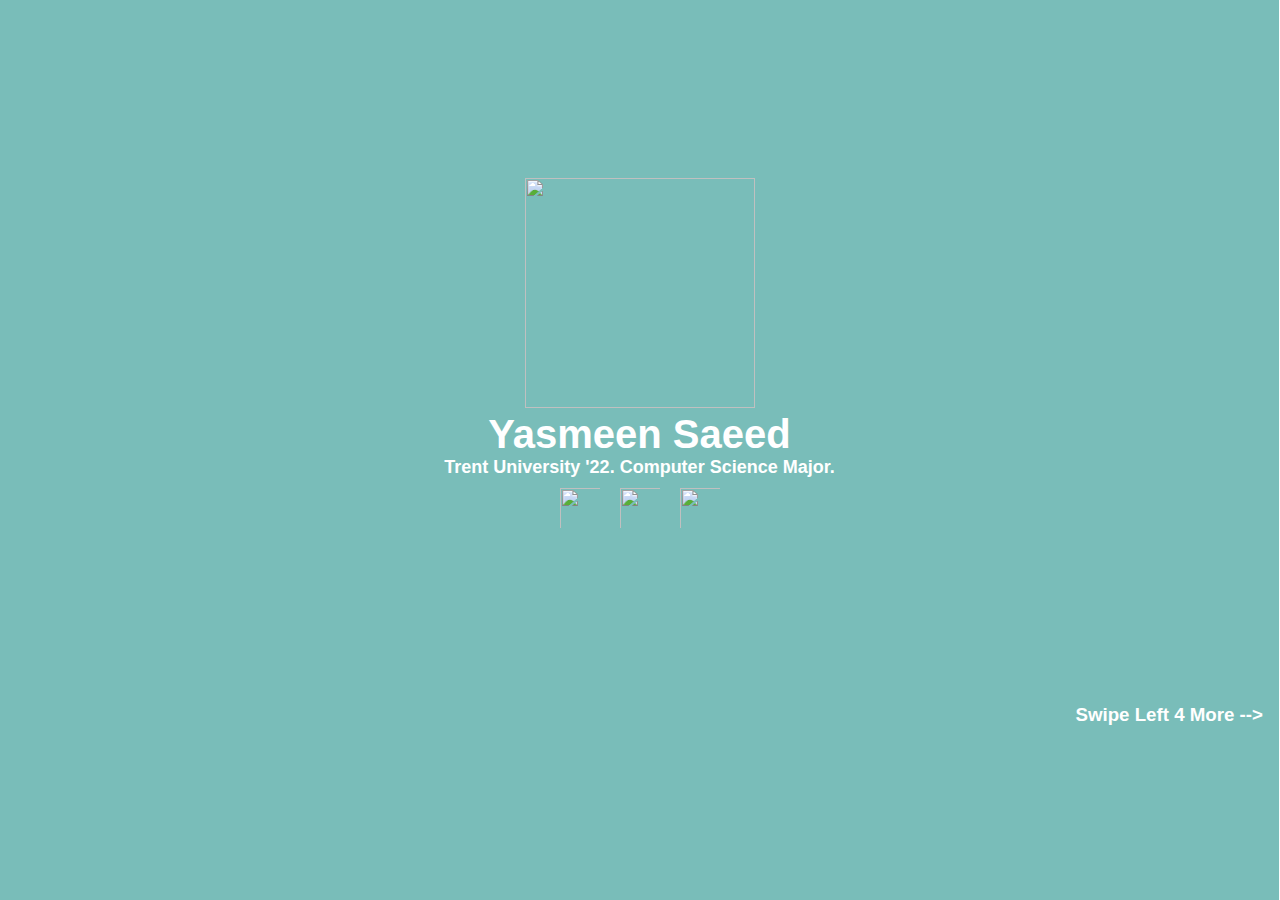
==== index.html @ 3d1102e2 "changes" ====
<!DOCTYPE html>
<html>
    <head>
        <link rel="stylesheet" href="thestylesheet.css">
        <style>
            @import url('https://fonts.googleapis.com/css2?family=Concert+One&display=swap');
          </style>
    </head>
    <body>
        <div class="container">
        <div class="child bg-1">
            <img src="MyWebsite/Profile Pic/meweb.PNG" class="PP" />
            <h1>Yasmeen Saeed</h1>
            <h2>Trent University '22. Computer Science Major.</h2>
            <div class="logos">
            <a href="mailto:yasmeenfozi@gmail.com"> <img src="MyWebsite/Logos/email.webp" class="logo" /> </a>
            <a href="https://www.linkedin.com/in/yameensaeed/"><img src="MyWebsite/Logos/LinkedInLogo.png" class="logo"/></a>
            <a href="https://www.instagram.com/yasmeenfozi/"><img src="MyWebsite/Logos/insta.png" class="logo"/></a>
          </div>
          <h3>Swipe Left 4 More --> </h3>
        </div>
        
        <div class="child bg-2">
            <div class="slide2text">
           <h1>Who is Yasmeen?</h1>
           <h2>Meet Yasmeen, a fresh Computer Science graduate based in the beautiful city of Abu Dhabi, UAE.
                Yasmeen has a passion for web and software development and is currently on the lookout for job opportunities 
                in this field. She loves creating websites and games in her free time, always pushing the limits of what she 
                can do with her skills. With her drive and creativity,  Yasmeen is sure to make a great addition to any team 
                that is looking for a dedicated and talented developer.</h2>
            </div>
        </div>
        <div class="child bg-3">
            
        </div>
    </div>
    
    </body>
</html>
---- thestylesheet.css ----
*{
    box-sizing: border-box;
    margin:0;
    padding:0;
}

body {
     overflow-y: hidden;
}

.container {scroll-snap-type: x mandatory;
display: flex;
-webkit-overflow-scrolling: touch;
overflow-x: auto;
}

.child
{
    scroll-snap-align: start;
    border-right: 1px solid white;
    padding: 1rem;
    text-align:center;
    position: relative;
    min-width: 100vw;
    height:100vh;

}

.bg-1
{
    background-color: #79bdb9;
    font-family: Lato,Lucida Grande,Tahoma,sans-serif;
    color: white;
    font-weight: bold;
    
}

.PP
{
    width: 230px;
    height: 230px;
    margin-top: 13%;
}

h1{
    font-size: 40px;

}
h2{
    font-size: 18px;
    
}

h3
{
    color: white;
    text-align: right;
    margin-top: 13%;
    
}

.logos
{
    padding: 0;
    margin: 0;
    display: flex;
    align-items: center;
    justify-content: center;
}
.logo
{
    padding: 5px;
    width: 50px;
    height: 50px;
    margin: 5px;
    line-height: 20px;
}


.bg-2
{
    background-color: #AFEEEE;
    font-family: 'Concert One', cursive;
    color: navy;
    font-weight: bold;

}


.slide2text h1
{
    position: absolute;
    right: 10px;
    width: 500px;
    padding: 20px;
    margin-right: 18%;
    margin-top: 13%;
}

.slide2text h2
{
    position: absolute;
    right: 10px;
    width: 480px;
    padding: 20px;
    margin-right: 18%;
    margin-top: 18%;
}



.bg-3
{
    background-color: wheat;
    font-family: Lato,Lucida Grande,Tahoma,sans-serif;
    color: black;
}
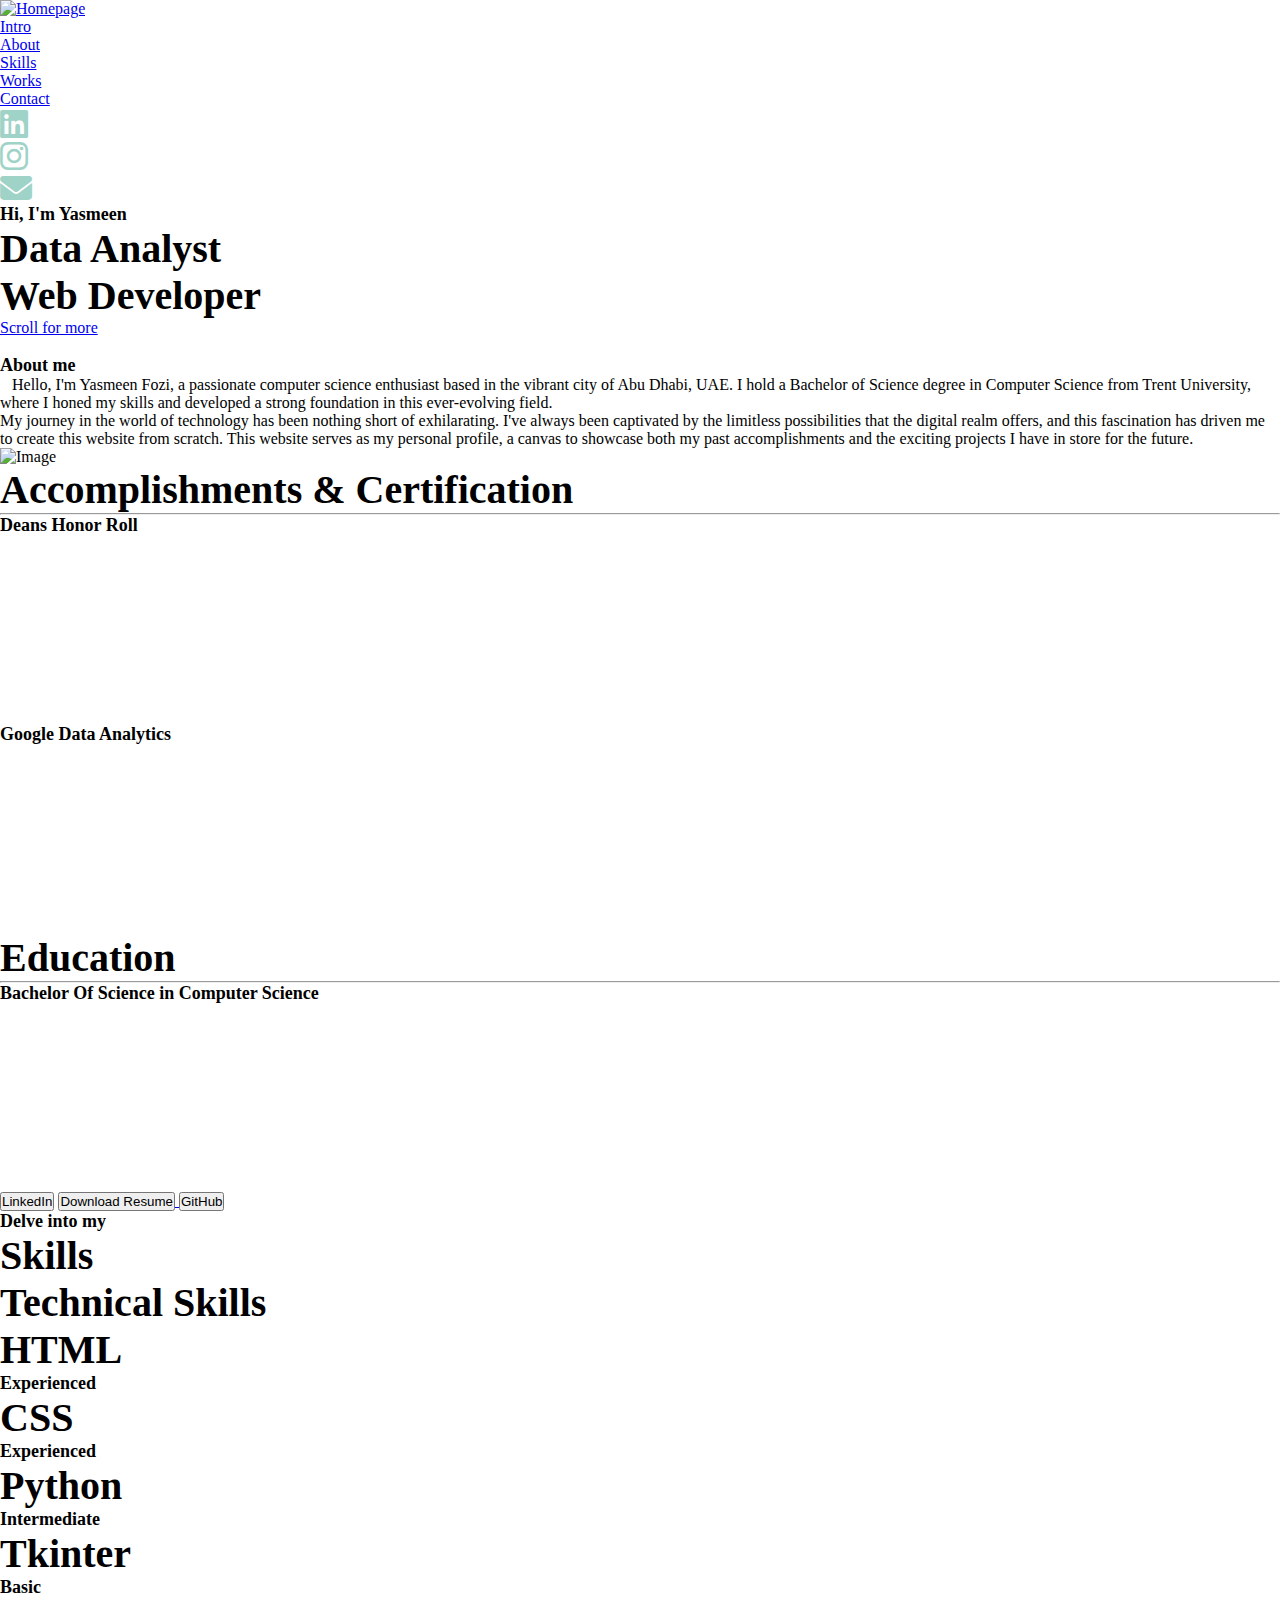
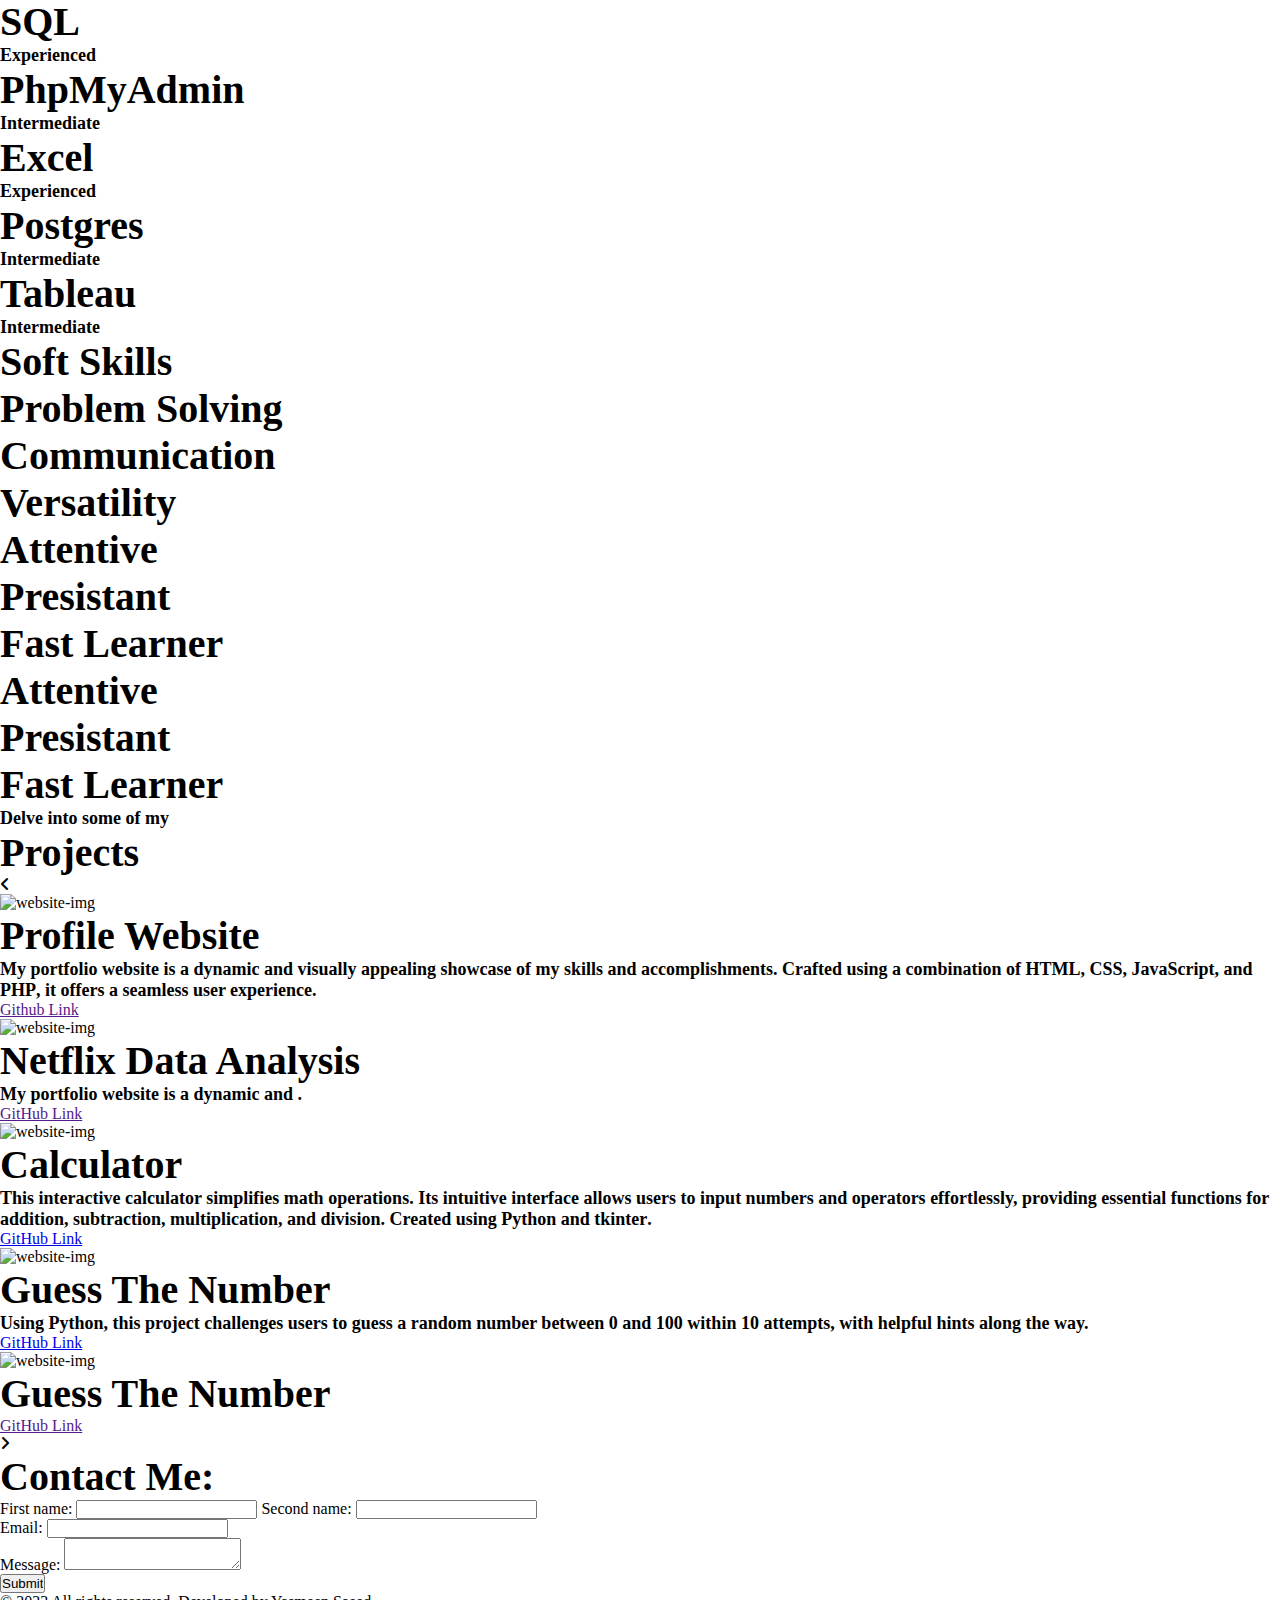
==== commit 0e17fe95: "Update index.html" ====
--- a/index.html
+++ b/index.html
@@ -1,39 +1,471 @@
 <!DOCTYPE html>
-<html>
-    <head>
-        <link rel="stylesheet" href="thestylesheet.css">
-        <style>
-            @import url('https://fonts.googleapis.com/css2?family=Concert+One&display=swap');
-          </style>
-    </head>
-    <body>
-        <div class="container">
-        <div class="child bg-1">
-            <img src="MyWebsite/Profile Pic/meweb.PNG" class="PP" />
-            <h1>Yasmeen Saeed</h1>
-            <h2>Trent University '22. Computer Science Major.</h2>
-            <div class="logos">
-            <a href="mailto:yasmeenfozi@gmail.com"> <img src="MyWebsite/Logos/email.webp" class="logo" /> </a>
-            <a href="https://www.linkedin.com/in/yameensaeed/"><img src="MyWebsite/Logos/LinkedInLogo.png" class="logo"/></a>
-            <a href="https://www.instagram.com/yasmeenfozi/"><img src="MyWebsite/Logos/insta.png" class="logo"/></a>
-          </div>
-          <h3>Swipe Left 4 More --> </h3>
+<html lang="en">
+<head>
+    
+    <!-- mobile specific metas 
+    ================================================== -->
+    <meta name="viewport" content="width=device-width, initial-scale=1">
+
+    <!-- CSS 
+    ================================================== -->
+    <link rel="stylesheet" href="thestylesheet.css">
+    <link rel="stylesheet" href="media.css">
+    <link rel="stylesheet" href="https://cdnjs.cloudflare.com/ajax/libs/font-awesome/6.2.0/css/all.min.css">
+    <script src="https://code.jquery.com/jquery-3.7.1.js" integrity="sha256-eKhayi8LEQwp4NKxN+CfCh+3qOVUtJn3QNZ0TciWLP4="
+        crossorigin="anonymous"></script>
+    <script type="text/javascript" src="script.js" defer></script>
+    <style>
+    @import url('https://fonts.googleapis.com/css2?family=Concert+One&display=swap');
+    </style>
+     
+
+
+</head>
+
+<body>
+
+    <!-- site ribbon/ header
+    ================================================== -->
+    <header class="s-header">
+      <nav class="nav-bar">
+        <div class="header-logo">
+            <a class="site-logo" href="index.html">
+                <img src="MyWebsite/Logos/YF_logo.png" alt="Homepage">
+            </a>
         </div>
         
-        <div class="child bg-2">
-            <div class="slide2text">
-           <h1>Who is Yasmeen?</h1>
-           <h2>Meet Yasmeen, a fresh Computer Science graduate based in the beautiful city of Abu Dhabi, UAE.
-                Yasmeen has a passion for web and software development and is currently on the lookout for job opportunities 
-                in this field. She loves creating websites and games in her free time, always pushing the limits of what she 
-                can do with her skills. With her drive and creativity,  Yasmeen is sure to make a great addition to any team 
-                that is looking for a dedicated and talented developer.</h2>
-            </div>
-        </div>
-        <div class="child bg-3">
+        
+        <!-- <nav class="header-nav-wrap"> -->
+            <div>
+            <ul class="header-navigation">
+                    <li class="current"><a class="smoothscroll active" href="#intro" title="intro">Intro</a></li>
+                    <li><a class="smoothscroll" href="#about" title="about">About</a></li>
+                    <li><a class="smoothscroll" href="#skills" title="skills">Skills</a></li>
+                    <li><a class="smoothscroll" href="#works" title="works">Works</a></li>
+                    <li><a class="smoothscroll" href="#contact" title="contact us">Contact</a></li>
+            </ul>
+            </div>
+            <div>
+                <ul class="header-socials">
+                    <li><a href="https://www.linkedin.com/in/yameensaeed/"><i class="fab fa-linkedin fa-2x" style="color: #9fd3c7; " aria-hidden="true"></i></a></li>
+                    <li><a href="#0"><i class="fab fa-instagram fa-2x" style="color: #9fd3c7;" aria-hidden="true"></i></a></li>  <!-- end ADD insta -->
+                    <li><a href="mailto:yasmeenfozi@gmail.com"><i class="fa fa-envelope fa-2x" style="color: #9fd3c7;" aria-hidden="true"></i></a></li> <!-- end ADD linked in -->
+                </ul>
+            </div>   
+        <!--</nav>-->
+       </nav>
+    </header> <!-- end s-ribbon -->
+
+    <!-- intro
+    ================================================== -->
+    <main class="main-page">
+    <section id="intro" class="s-intro" >
+
+        <div class="intro-content">
+            <div class="s-intro-name-role">
+                <h2>Hi, I'm Yasmeen</h2>
+                <h1> 
+                    Data Analyst <br>
+                    Web Developer <br> 
+                         
+                </h1>
+
+            </div>
+
+            <div class="s-intro-scroll">
+                <a href="#about"> Scroll for more  </a> 
+            </div>
+            <div class="intro-img">
+                
+                    <img src="MyWebsite/Images/746.png" alt="">
+                
+            </div>
+        </div>
+        
+    </section>
+    </main> <!-- end intro -->
+
+
+<!-- About me
+================================================== -->
+    <section id="about" class="s-about">
+        <div class="full-about">
+        <div class = "about-me">
+            <h2> About me </h2>
+        </div>
+
+        <div class="about-me-row">
+            <div class="about-me-col">
+                <p class="first-p">
+                    &nbsp;&nbsp; Hello, I'm Yasmeen Fozi, a passionate computer science enthusiast based in the vibrant city of Abu Dhabi, UAE. I hold a
+                    Bachelor of Science degree in Computer Science from Trent University, where I honed my skills and developed a strong
+                    foundation in this ever-evolving field.
+                </p>    
+                <p class="m-p">
+                    My journey in the world of technology has been nothing short of exhilarating. I've always been captivated by the
+                    limitless possibilities that the digital realm offers, and this fascination has driven me to create this website from
+                    scratch. This website serves as my personal profile, a canvas to showcase both my past accomplishments and the exciting
+                    projects I have in store for the future.
+                </p>   
+                <img src="MyWebsite/Images/meweb.png" alt="Image">
+
+                
+                
+                
+                <!--
+                <p class="m-p">
+                    One of my primary areas of interest is Data Analysis. The power of data to uncover insights, make informed decisions,
+                    and drive innovation is something that deeply resonates with me. I enjoy delving into data sets, extracting meaningful
+                    information, and translating it into actionable strategies. Data Analysis allows me to explore the intricacies of
+                    various domains and discover hidden patterns that can have a profound impact.
+                </p>
+                <p class="m-p">
+                    Beyond Data Analysis, I have a creative side that finds expression in designing Graphical User Interfaces (GUIs) and
+                    crafting engaging websites. The art of blending aesthetics with functionality is a challenge I relish. Building
+                    user-friendly interfaces and websites that provide seamless experiences is not only professionally rewarding but also
+                    personally satisfying.
+                </p>    
+                <p class="m-p">
+                    As I navigate the dynamic landscape of computer science, I remain committed to continuous learning and growth. Every
+                    project I undertake is an opportunity to expand my skill set, experiment with new technologies, and contribute to the
+                    ever-evolving world of technology.
+                </p>
+                <p class="m-p">
+                    Living in Abu Dhabi, a city known for its fusion of tradition and innovation, provides an inspiring backdrop for my
+                    endeavors. I am excited about the future and the limitless possibilities it holds in the realm of computer science.
+                    Thank you for visiting my website and joining me on this exciting journey. Please feel free to explore my projects and
+                    reach out if you'd like to collaborate or share insights. Together, we can make the digital world a more fascinating and
+                    functional place.
+                </p>-->
+            </div>
+        </div>
+     
+
+
+
+        <div class="accomp">
+            <div class="achievments">
+                <h1> Accomplishments & Certification </h1>
+                            <hr>
+                <ul>
+                    <li><h2> Deans Honor Roll </h2></li>
+                    <h3> Trent University </h3>
+                    <li><h2> Google Data Analytics </h2></li>
+                    <h3> Coursera </h3>
+                </ul>
+            </div>
+        
+            <div class="degree">
+                <h1> Education </h1>
+                <hr>
+                <h2> Bachelor Of Science in Computer Science </h2>
+                <h3> Trent University </h3>
+            </div>
+        
+        </div>
+
+                <div class="resume">
+                    <a href="https://www.linkedin.com/in/yameensaeed/"><button> LinkedIn </button></a>
+                    <a href="https://www.linkedin.com/in/yameensaeed/"><button> Download Resume </button> </a>
+                    <a href="https://www.linkedin.com/in/yameensaeed/"></a><button> GitHub </button></a>
+                
+                </div>
+        </div>
+
+
+    </section>    
+
+    
+<!-- Skills
+================================================== -->
+
+    <section id="skills" class="s-skills">
+
+        <div class="skills-title">
+            <h2>Delve into my</h2>
+            <h1> Skills </h1>
+        </div>
+
+    <div class="box-skills">
+        <div class="tech-skills">
+           
+            <h1 class="skill-title"> Technical Skills </h1>
+
+            <div class="skills-list1">
+                <article>
+                    <span class="heart"> </span> 
+                    <div>
+                    <h1 class="ts-list">HTML </h1>
+                    <h2 class="t-level">Experienced</h2> 
+                    </div>
+                </article>    
+
+                <article>
+                    <span class="heart"> </span>
+                    <div>
+                    <h1 class="ts-list">CSS </h1>
+                    <h2 class="t-level">Experienced</h2>
+                    </div>
+                </article>
+
+                <article>
+                    <span class="heart"> </span>
+                    <div>
+                    <h1 class="ts-list">Python </h1>
+                    <h2 class="t-level">Intermediate</h2>
+                    </div>
+                </article>
+
+                <article>
+                    <span class="heart"> </span>
+                    <div>
+                        <h1 class="ts-list">Tkinter </h1>
+                        <h2 class="t-level">Basic</h2>
+                    </div>
+                </article>
+
+                <article>
+                    <span class="heart"> </span>
+                    <div>
+                    <h1 class="ts-list">SQL </h1>
+                    <h2 class="t-level">Experienced</h2>
+                    </div>
+                </article>
+
+                <article>
+                    <span class="heart"> </span>
+                    <div>
+                    <h1 class="ts-list">PhpMyAdmin </h1>
+                    <h2 class="t-level">Intermediate</h2>
+                    </div>
+                </article>
+
+                <article>
+                    <span class="heart"> </span>
+                    <div>
+                        <h1 class="ts-list">Excel </h1>
+                        <h2 class="t-level">Experienced</h2>
+                    </div>
+                </article>
+
+                <article>
+                    <span class="heart"> </span>
+                    <div>
+                        <h1 class="ts-list">Postgres </h1>
+                        <h2 class="t-level">Intermediate</h2>
+                    </div>
+                </article>
+
+                <article>
+                    <span class="heart"> </span>
+                    <div>
+                        <h1 class="ts-list">Tableau </h1>
+                        <h2 class="t-level">Intermediate</h2>
+                    </div>
+                </article>
+
+
+            </div>
+
+
+        </div>
+
+        <div class="soft-skills">
+            <h1 class="skill-title"> Soft Skills </h1>
+            <div class="skills-list2">
+                <article>
+                    <span class="heart"> </span>
+                    <div>
+                        <h1 class="ts-list">Problem Solving </h1>
+                 
+                    </div>
+                </article>
+                
+                <article>
+                    <span class="heart"> </span>
+                    <div>
+                        <h1 class="ts-list">Communication </h1>
+                      
+                    </div>
+                </article>
+                
+                <article>
+                    <span class="heart"> </span>
+                    <div>
+                        <h1 class="ts-list">Versatility </h1>
+                    </div>
+                </article>
+                
+                <article>
+                    <span class="heart"> </span>
+                    <div>
+                        <h1 class="ts-list">Attentive </h1>
             
+                    </div>
+                </article>
+                
+                <article>
+                    <span class="heart"> </span>
+                    <div>
+                        <h1 class="ts-list">Presistant </h1>
+                   
+                    </div>
+                </article>
+
+                <article>
+                    <span class="heart"> </span>
+                    <div>
+                        <h1 class="ts-list">Fast Learner </h1>
+                
+                    </div>
+                </article>
+
+                <article>
+                    <span class="heart"> </span>
+                    <div>
+                        <h1 class="ts-list">Attentive </h1>
+                
+                    </div>
+                </article>
+                
+                <article>
+                    <span class="heart"> </span>
+                    <div>
+                        <h1 class="ts-list">Presistant </h1>
+                
+                    </div>
+                </article>
+                
+                <article>
+                    <span class="heart"> </span>
+                    <div>
+                        <h1 class="ts-list">Fast Learner </h1>
+                
+                    </div>
+                </article>
+
+            </div>
+
         </div>
     </div>
-    
-    </body>
-</html>+    </section>
+
+<!-- Works
+================================================== -->
+
+
+    <section id="works" class="s-works">
+        <div class="works-title">
+            <h2>Delve into some of my</h2>
+            <h1> Projects </h1>
+        </div>
+        <span class="slideshow">
+            <i id="left" class="fa-solid fa-angle-left"></i>
+            <div class="carousel">
+                    <div class="slide" draggable="false">  
+                            <img src="/Users/yasmeensaeed/Documents/GitHub/yasmeenfozi.github.io/MyWebsite/Images/website-image.png" alt="website-img">
+                            
+                            <h1>Profile Website</h1>
+                            <div class="slide-content">
+                            <h2>My portfolio website is a dynamic and visually appealing showcase of my skills and accomplishments. Crafted using a
+                            combination of <b>HTML, CSS, JavaScript, and PHP</b>, it offers a seamless user experience.</h2>
+                            </div>
+                            <a href=""> Github Link </a> 
+                            
+                    </div>
+                    
+                    <div class="slide" draggable="false">
+                            <img src="/Users/yasmeensaeed/Documents/GitHub/yasmeenfozi.github.io/MyWebsite/Images/number-guess.png" alt="website-img" class="guessthenum_img">
+            
+                            <h1>Netflix Data Analysis</h1>
+                            <div class="slide-content">
+                            <h2>My portfolio website is a dynamic and .</h2>
+                            </div>
+                            <a href=""> GitHub Link </a>
+                            
+                    </div>
+                    
+                    <div class="slide" draggable="false">
+                            <img src="/Users/yasmeensaeed/Documents/GitHub/yasmeenfozi.github.io/MyWebsite/Images/calculator.png" alt="website-img">
+                            <h1>Calculator</h1>
+                            <div class="slide-content">
+                            <h2>This interactive calculator simplifies math operations. Its intuitive interface allows
+                            users to input numbers and operators effortlessly, providing essential functions for addition, subtraction,
+                            multiplication, and division. Created using <b>Python and tkinter</b>.</h2>
+                            </div>
+                            <a href="https://github.com/yasmeenfozi/Calculator_Project"> GitHub Link </a>
+                            
+                    </div>
+
+                    
+                    <div class="slide" draggable="false">   
+                            <img src="/Users/yasmeensaeed/Documents/GitHub/yasmeenfozi.github.io/MyWebsite/Images/number-guess.png" alt="website-img" class="guessthenum_img">
+                            <h1>Guess The Number</h1>
+                            <div class="slide-content">
+                            <h2>Using <b>Python</b>, this project challenges users to guess a random number between 0 and 100 within 10 attempts, with helpful
+                            hints along the way.</h2>
+                            </div>
+                            <a href="https://github.com/yasmeenfozi/Guess-the-number"> GitHub Link </a>
+                          
+                    </div>
+
+                    <div class="slide" draggable="false">
+                        <img src="/Users/yasmeensaeed/Documents/GitHub/yasmeenfozi.github.io/MyWebsite/Images/website-img.png"alt="website-img">
+                        <h1>Guess The Number</h1>
+                        <div class="slide-content">
+                            <h2></h2>
+                        </div>
+                        <a href=""> GitHub Link </a>
+                    </div>
+            </div>
+            <i id="right" class="fa-solid fa-angle-right"></i>
+        </span>
+    </section>  
+
+
+<!-- Contact
+================================================== -->
+
+    <section id="contact" class="s-contact">
+        <div class="form">
+            <div class="sizing">
+            
+            <h1> Contact Me: </h1>
+                <form action="contact-form-process.php" method="post" class="fcf-contact-form">
+                    <div class="form-area">
+                        <div class="names">
+                            <label> First name: </label>  
+                            <input type="text" class="fcf-form-control" id="FirstName"  name="FirstName" required>
+                            <label> Second name: </label> 
+                            <input type="text" class="fcf-form-control" id="LastName"  name="LastName" required>
+                        </div>
+
+                        <div class="other">
+                            <label> Email: </label> 
+                            <input type="email" class="fcf-form-control" id="Email" name="Email" required>
+                        </div>
+
+                        <div class="message">
+                            <label> Message: </label> 
+                            <textarea type="text" class="fcf-form-control" id="Message"  name="Message" maxlength="3000" required></textarea>
+                        </div>
+
+                        <div class="submit-b">
+                            <input type="submit" value="Submit">
+                        </div>
+
+                    </div>
+                </form>
+            </div>
+        </div>
+    </section>
+
+
+<!-- Footer
+================================================== -->
+    <footer>
+    <p>&copy; 2023 All rights reserved. Developed by Yasmeen Saeed </p>
+    </footer>
+</body>
+
+</html>
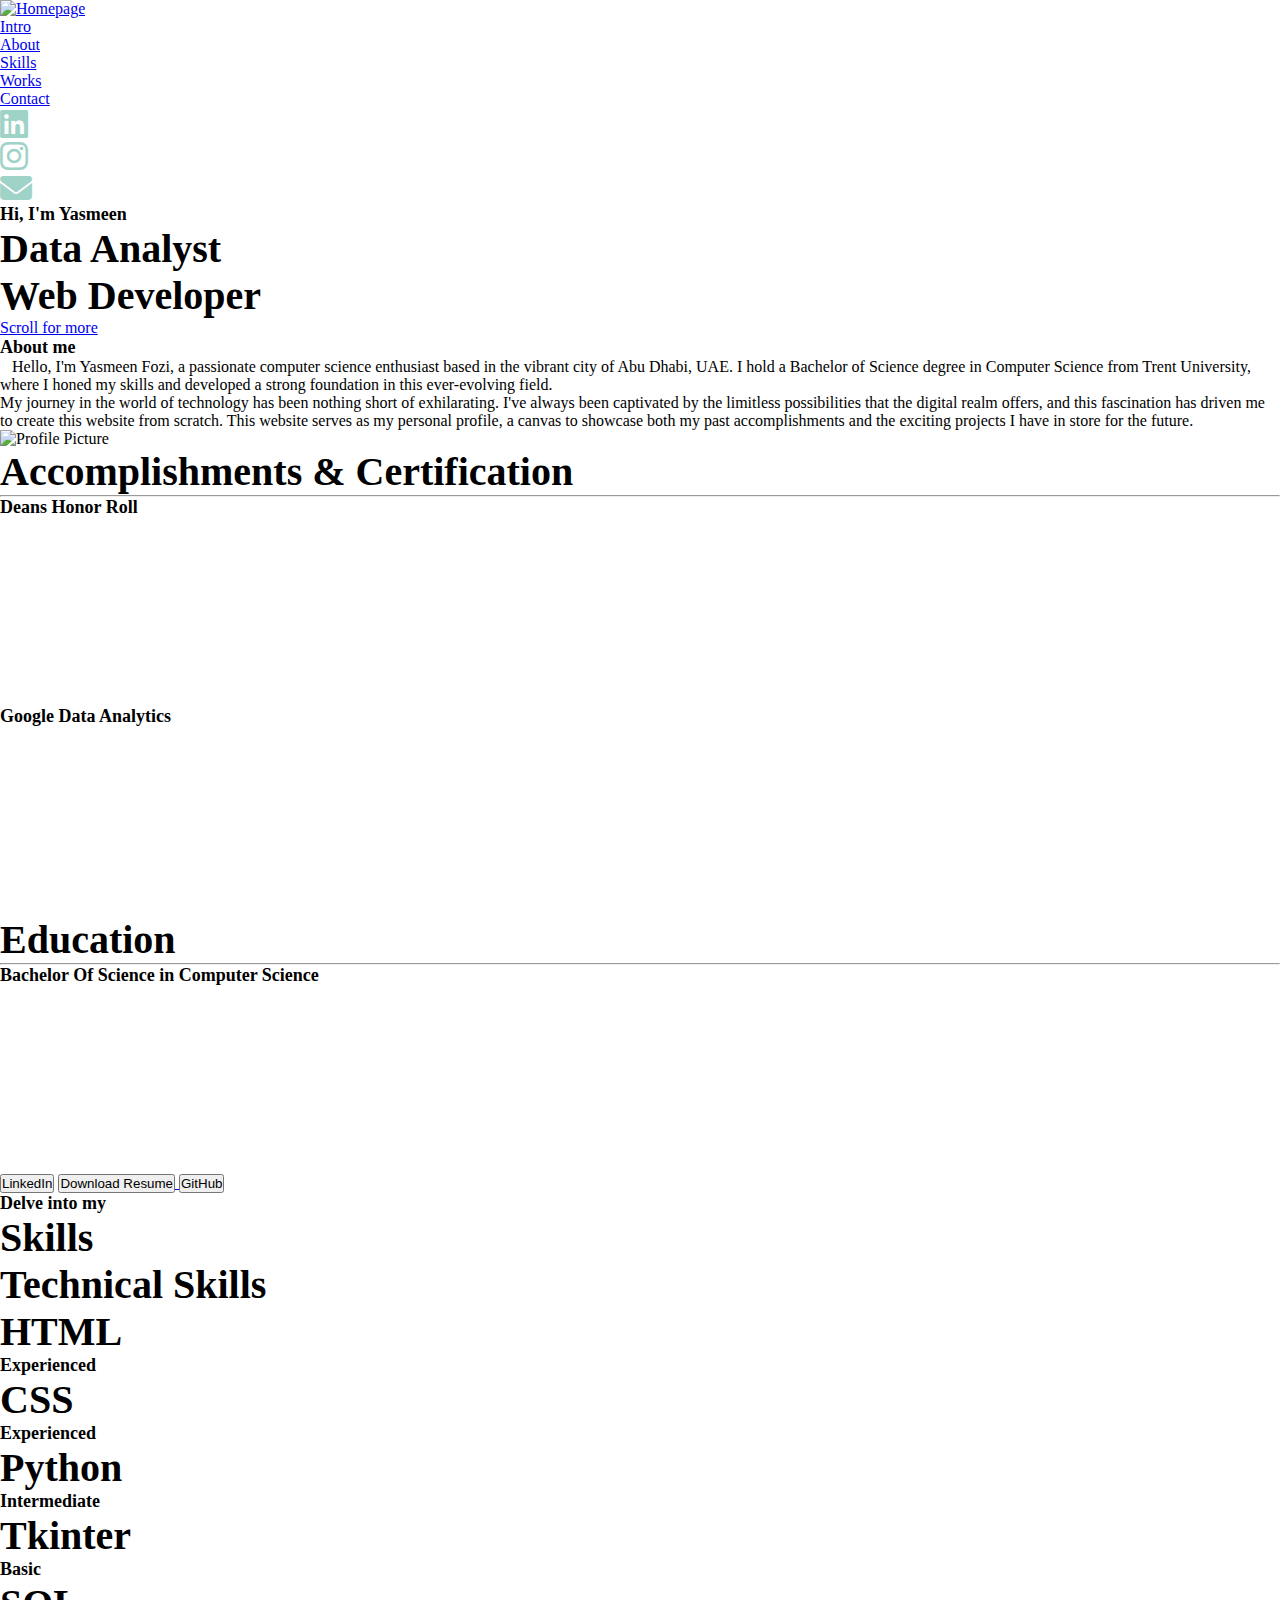
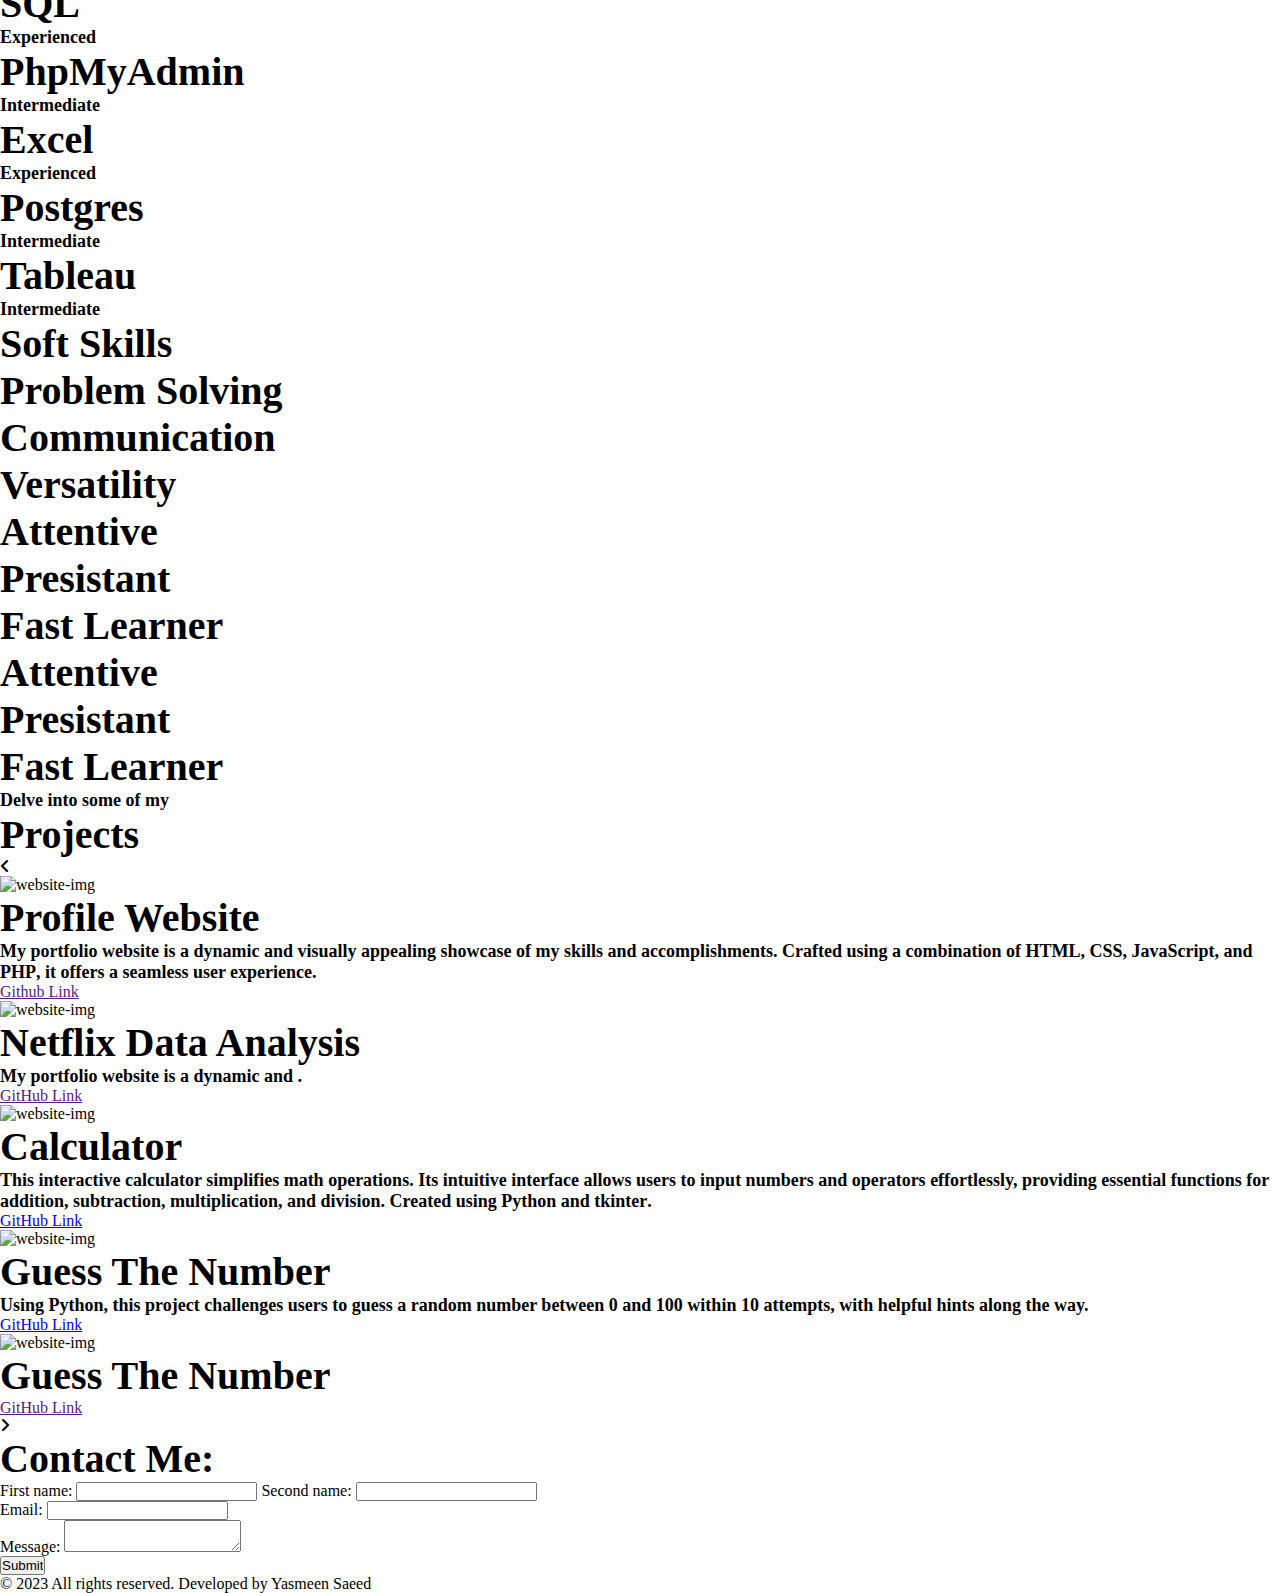
==== commit e0232979: "Update index.html" ====
--- a/index.html
+++ b/index.html
@@ -75,11 +75,11 @@
             <div class="s-intro-scroll">
                 <a href="#about"> Scroll for more  </a> 
             </div>
-            <div class="intro-img">
+            <!--<div class="intro-img">
                 
                     <img src="MyWebsite/Images/746.png" alt="">
                 
-            </div>
+            </div> -->
         </div>
         
     </section>
@@ -107,7 +107,7 @@
                     scratch. This website serves as my personal profile, a canvas to showcase both my past accomplishments and the exciting
                     projects I have in store for the future.
                 </p>   
-                <img src="MyWebsite/Images/meweb.png" alt="Image">
+                <img src="MyWebsite/Images/meweb.PNG" alt="Profile Picture">
 
                 
                 
